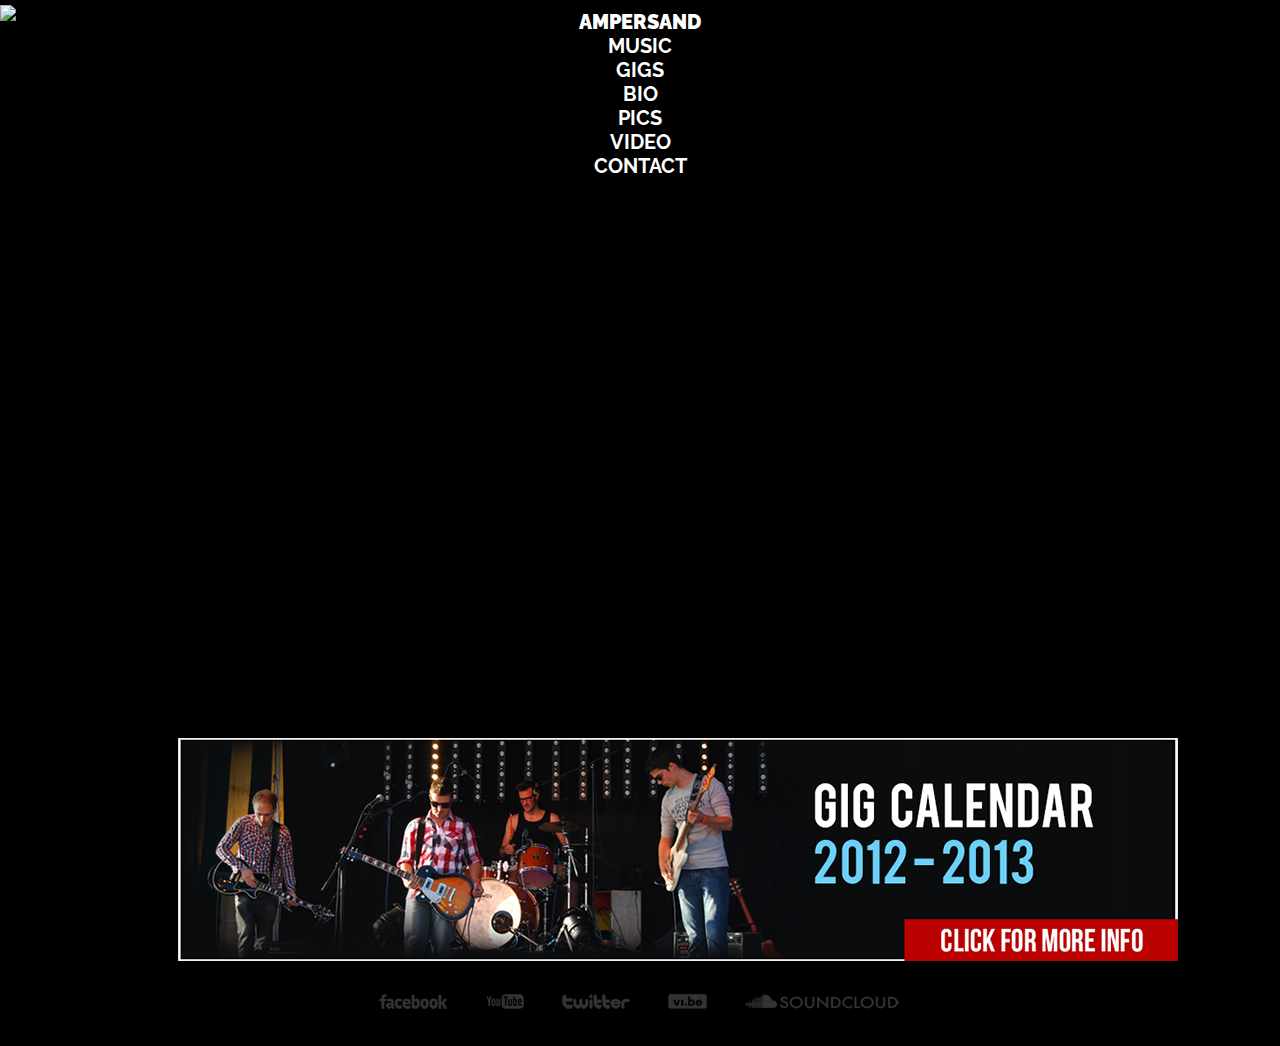
==== index.html @ fca84007 "Uploaden website" ====
<!DOCTYPE html>
<html>
<head lang="en">
    <meta charset="UTF-8">
    <meta name="viewport" content="width=device-width, initial-scale=1">
    <title>Ampersand - Home</title>

    <!-- CSS -->
    <link rel="stylesheet" href="style/normalize.css" />
    <link rel="stylesheet" href="style/style.css" />
    <link rel="stylesheet" href="style/bootstrap.css" />
    <link rel="stylesheet" href="style/carousel.css" />
    <link href='http://fonts.googleapis.com/css?family=Raleway:700,900,300' rel='stylesheet' type='text/css'>

    <!--  Javascript -->
    <script type="text/javascript" src="http://code.jquery.com/jquery.min.js"></script>
    <script type="text/javascript" src="script/responsivemobilemenu.js"></script>
    <script type="text/javascript" src="script/bootstrap.js"></script>
</head>
<body>
<!--http://placehold.it/format(xformat)/background/textcolor&text=tekst-->
    <div id="container">
        <header>
            <div class="rmm" data-menu-style="minimal">
                <ul>
                    <li><span class="logo">AMPERSAND</span></li>
                    <li><a href="music.html">MUSIC</a></li>
                    <li><a href="gigs.html">GIGS</a></li>
                    <li><a href="bio.html">BIO</a></li>
                    <li><a href="pics.php">PICS</a></li>
                    <li><a href="video.html">VIDEO</a></li>
                    <li><a href="#contact" data-toggle="modal">CONTACT</a></li>
                </ul>
            </div>
        </header>
        <div class="content">
           <div class="photoBanner">
               <div class="fadeBoxPhoto"></div>
               <img src="http://placehold.it/1920x550">
           </div>
            <div class="newsbox">
                <a href="">
                    <img src="images/news/bannergigs.png">
                </a>
            </div>
        </div>
        <div class="modal fade" id="contact" role="dialog">
            <div class="modal-dialog">
                <div class="modal-content">
                    <form class="form-horizontal" name="contactform" method="post" action="script/send_contact_mail.php">
                        <div class="modal-header">
                            <button type="button" class="close pull-right" data-dismiss="modal" aria-hidden="true">&times;</button>
                            <h4>Contact Us</h4>
                        </div>
                        <div class="modal-body">
                            <div class="form-group">
                                <label for="contact-name" class="col-lg-2 control-label">Name:</label>
                                <div class="col-lg-10">
                                    <input type="text" class="form-control" name="contact-name" id="contact-name" placeholder="Full Name">
                                </div>
                            </div>
                            <div class="form-group">
                                <label for="contact-email" class="col-lg-2 control-label">Email:</label>
                                <div class="col-lg-10">
                                    <input type="email" class="form-control" name="contact-email" id="contact-email" placeholder="you@example.com">
                                </div>
                            </div>
                            <div class="form-group">
                                <label for="contact-msg" class="col-lg-2 control-label">Message:</label>
                                <div class="col-lg-10">
                                    <textarea class="form-control" name="contact-msg" id="contact-msg" rows="8"></textarea>
                                </div>
                            </div>
                        </div>
                        <div class="modal-footer">
                            <a class="btn btn-default" data-dismiss="modal">Close</a>
                            <button class="btn btn-primary" type="submit">Send</button>
                        </div>
                    </form>
                </div>
            </div>
        </div>
        <footer>
            <nav class="socialmedia">
                <ul>
                    <li><a href="https://www.facebook.com/ampersand.info" target="_blank"><img src="images/media/facebook.png" /></a></li>
                    <li><a href="https://www.youtube.com/user/Ampersandproduction" target="_blank"><img src="images/media/youtube.png" /></a></li>
                    <li><a href="#"><img src="images/media/twitter.png" /></a></li>
                    <li><a href="http://vi.be/ampersand" target="_blank"><img src="images/media/vibe.png" /></a></li>
                    <li><a href="https://soundcloud.com/ampersand-5" target="_blank"><img src="images/media/soundcloud.png" /></a></li>
                </ul>
            </nav>
        </footer>
    </div>
</body>
</html>
---- style/style.css ----
*{
    margin:0;
    padding: 0;
}

html, body{
    height: 100%;
}

body{
    background-color: #000000;
    font-family: 'Raleway', sans-serif;
    font-weight: 300;
    font-size: 16px;
    line-height: 1.5em;
    color: #ffffff;
}

header{
    padding: 10px 0 0 0;
    position: relative;
}

header .rmm ul li{
    font-weight: 700;
    font-size: 20px;
}

.logo{
    font-weight: 900;
}

footer ul li img{
    opacity: 0.2;
}

footer ul li img:hover {
    opacity: 1;
}

#container{
    min-height: 100%;
    position: relative;
}

footer {
    position: absolute;
    bottom: 0;
    width: 100%;
    height: 75px;
}

.photoBanner{
    position: absolute;
    top: 0px;
    left: 0px;
    clear: both;
}

.fadeBoxPhoto {
    position: absolute;
    top: 0px;
    left: 0px;
    width: 1920px;
    height: 550px;
    background: linear-gradient(to bottom, rgba(0, 0, 0, 0) 75%,  rgba(0, 0, 0, 1)) 25%;
    float: left;
}



.newsbox{
    margin-top: 560px;
    margin-left: 50px;
}

.fadeBoxIndex {
    position: absolute;
    top: 0px;
    left: 0px;
    width: 1920px;
    height: 475px;
    background: linear-gradient(to bottom, rgba(0, 0, 0, 0) 75%,  rgba(0, 0, 0, 1)) 25%;
    float: left;
}


.socialmedia{
    text-align: center;
    height: 3em;
}

.content{
    width: 80%;
    margin: 30px auto;
    padding-bottom: 85px; /*height of the footer*/
}

.bandFoto{
    margin-left: 10px;
    margin-bottom: 10px;
}

.biotext{
    margin-top: 560px;
    width: 1000px;
    -webkit-column-count: 2;
    -moz-column-count: 2;
    column-count: 2;
}

#events{
    margin-top: 50px;
}

.eventPassed{
    /*background-color: #666666;*/
    color: #8a8a8a;
}

/* Carousel base class */
.carousel {
    height: 500px;
    margin-bottom: 60px;
}
/* Since positioning the image, we need to help out the caption */
.carousel-caption {
    z-index: 10;
}

/* Declare heights because of positioning of img element */
.carousel .item {
    height: 400px;
    background-color: #777;
}
.carousel-inner > .item > img {
    position: absolute;
    top: 0;
    left: 0;
    min-width: 100%;
}

.albums{
    margin-top: 50px;
}

.pictures{
}

.pictures a, .albums a{
    text-decoration: none;
}

.album{
    margin-left: 20px;
    margin-bottom: 20px;


    background-color: white;
    height: 230px;
    width: 230px;

}

.picture{
    margin-left: 20px;
    margin-bottom: 20px;
}

.picsreturn{
    margin-top: 50px;
    text-decoration: none;
    color: #ffffff;
    font-size: 16px;
}

.picsreturn:hover {
    opacity:0.4;
}

.videoWrapper {
    position: relative;
    padding-bottom: 48%;
    /*padding-bottom: 56.25%; /* 16:9 */
    padding-top: 25px;
    height: 0;
}

.videoWrapper iframe {
    position: absolute;
    top: 0;
    left: 0;
    width: 100%;
    height: 100%;
}

.audioWrapper {
    width: 60%;
    max-width: 700px;
    margin: auto;
}

.audioWrapper iframe {

}




/** ====== > 766px width ====== **/
/** DESKTOP **/
@media all and (min-width: 766px){
    /** GENERAL */

    /** HEADER */
    .rmm ul{
        width: 780px;
    }

    /** CONTENT */
    .content{

    }

    /** CAROUSEL */
    .carousel{

    }

    /** FOOTER */
    .socialmedia ul{
        columns: initial;
        display: inline-block;
        list-style: none;
    }

    .socialmedia li{
        display: inline;
    }

    .socialmedia a{
        float: left;
        text-decoration: none;
        padding: 0 20px;
        height: 1.2em;
        line-height: 1.2em;
        margin: 1.2em 0 0 -2px;
    }
}



/** ====== < 765 width ====== **/
/** MOBILE **/
@media all and (max-width: 765px){
    /** GENERAL */

    /** HEADER */
    .rmm ul{
        width: auto;
    }

    /** CONTENT */
    .content{

    }

    /** CAROUSEL */
    .carousel{
        height: 250px;
        position: static;
    }
    .carousel .item {
        height: 250px;
    }
    .carousel-inner > .item > img {
        height: 250px;
    }


    /** FOOTER */
    .socialmedia ul{
        height: auto;
        list-style: none;
    }

    .socialmedia li{
        float: none;
        width: 100%;
        margin: 15px 0 15px 0;
    }

    .socialmedia a{
        text-decoration: none;
        padding: 15px 10px;
        height: 1.2em;
        line-height: 1.2em;
        margin: 1.2em 0 1em -2px;
    }
}



/** ======  Mobile menu ====== */
.rmm {
    display:block;
    position:relative;
    width:100%;
    padding:0px;
    margin:0 auto ;
    text-align: center;
    z-index: 20;
}

.rmm a {
    color:#ffffff;
    text-decoration:none;
}

.rmm .rmm-main-list, .rmm .rmm-main-list li {
    margin:0px;
    padding:0px;
}
.rmm ul {
    display:block;
    /*width: auto;*/
    margin:0 auto;
    overflow:hidden;
    list-style:none;
}

.rmm .rmm-main-list li {
    display:inline;
    padding:0px;
    margin:0px;
}
.rmm-toggled {
    display:none;
    width:100%;
    position:relative;
    overflow:hidden;
    margin:0 auto;
}
.rmm-button:hover {
    cursor:pointer;
}
.rmm .rmm-toggled ul {
    display:none;
    margin:0px ;
    padding:0px ;
}
.rmm .rmm-toggled ul li {
    display:block;
    margin:0 auto;
}

.rmm.minimal a {
    color:#ffffff;
}
.rmm.minimal a:hover {
    opacity:0.4;
}
.rmm.minimal .rmm-main-list li a {
    display:inline-block;
    padding:8px 20px 8px 20px;
    margin:0px -3px 0px -3px;
}
.rmm.minimal .rmm-main-list li span {
    display:inline-block;
    padding:8px 20px 8px 20px;
    margin:0px -3px 0px -3px;
    color: #c4e3f3;
}
.rmm.minimal .rmm-toggled {
    width:95%;
    min-height:36px;
}
.rmm.minimal .rmm-toggled-controls {
    display:block;
    height:36px;
    color:#ffffff;
    text-align:left;
    position:relative;
}
.rmm.minimal .rmm-toggled-title {
    position:relative;
    top:9px;
    left:9px;
    font-weight: 700;
    color:#ffffff;
}
.rmm.minimal .rmm-button {
    display:block;
    position:absolute;
    right:9px;
    top:7px;
}

.rmm.minimal .rmm-button span {
    display: block;
    margin: 4px 0px 4px 0px;
    height: 2px;
    background: #ffffff;
    width: 25px;
}

.rmm.minimal .rmm-toggled ul li a {
    display:block;
    width:100%;
    text-align:center;
    padding:10px 0px 10px 0px;
    border-bottom:1px solid #dedede;
    color:#ffffff;
}
.rmm.minimal .rmm-toggled ul li span {
    display:block;
    width:100%;
    text-align:center;
    padding:10px 0px 10px 0px;
    border-bottom:1px solid #dedede;
    color: #c4e3f3;
}
.rmm.minimal .rmm-toggled ul li:first-child a {
     border-top:1px solid #dedede;
 }
.rmm.minimal .rmm-toggled ul li:first-child span {
    border-top:1px solid #dedede;
}
---- style/carousel.css ----
/* CUSTOMIZE THE CAROUSEL819
-------------------------------------------------- */
@media all and (min-width: 819px){
    /* Carousel base class */
    .carousel {
        height: 500px;
        margin-bottom: 60px;
        position: absolute;
        top: 0;
        left: 0;
        width: 100%;
    }
    /* Since positioning the image, we need to help out the caption */
    .carousel-caption {
        z-index: 10;
    }

    /* Declare heights because of positioning of img element */
    .carousel .item {
        height: 500px;
        background-color: #777;
    }
    .carousel-inner > .item > img {
        position: absolute;
        top: 0;
        left: 0;
        min-width: 100%;
        height: 500px;
    }
}

@media all and (max-width: 818px){
    /** CAROUSEL */
    .carousel{
        height: 250px;
        position: static;
        width: 100%;
    }
    .carousel-control{
        display: none;
    }

    .carousel .item {
        height: 250px;
    }
    .carousel-inner > .item > img {
        height: 250px;
    }
}
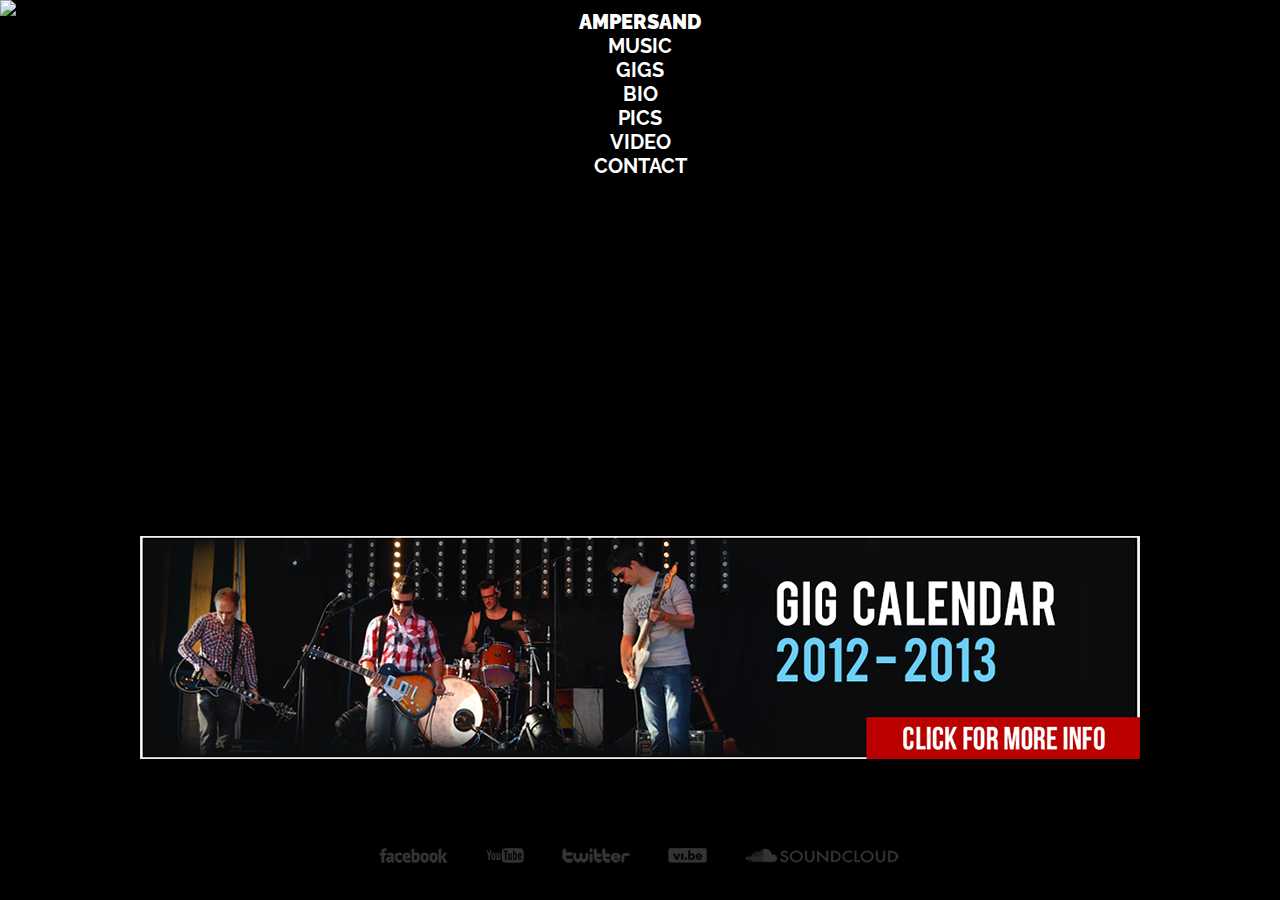
==== commit 46012e27: "Website aangepast naar notities" ====
--- a/index.html
+++ b/index.html
@@ -33,14 +33,13 @@
                 </ul>
             </div>
         </header>
-        <div class="content">
+        <div class="content bannercontent">
            <div class="photoBanner">
-               <div class="fadeBoxPhoto"></div>
-               <img src="http://placehold.it/1920x550">
+               <img class="img-responsive" src="http://placehold.it/1920x550">
            </div>
             <div class="newsbox">
                 <a href="">
-                    <img src="images/news/bannergigs.png">
+                    <img class="img-responsive" src="images/news/bannergigs.png">
                 </a>
             </div>
         </div>
--- a/style/style.css
+++ b/style/style.css
@@ -50,40 +50,6 @@
     height: 75px;
 }
 
-.photoBanner{
-    position: absolute;
-    top: 0px;
-    left: 0px;
-    clear: both;
-}
-
-.fadeBoxPhoto {
-    position: absolute;
-    top: 0px;
-    left: 0px;
-    width: 1920px;
-    height: 550px;
-    background: linear-gradient(to bottom, rgba(0, 0, 0, 0) 75%,  rgba(0, 0, 0, 1)) 25%;
-    float: left;
-}
-
-
-
-.newsbox{
-    margin-top: 560px;
-    margin-left: 50px;
-}
-
-.fadeBoxIndex {
-    position: absolute;
-    top: 0px;
-    left: 0px;
-    width: 1920px;
-    height: 475px;
-    background: linear-gradient(to bottom, rgba(0, 0, 0, 0) 75%,  rgba(0, 0, 0, 1)) 25%;
-    float: left;
-}
-
 
 .socialmedia{
     text-align: center;
@@ -92,7 +58,7 @@
 
 .content{
     width: 80%;
-    margin: 30px auto;
+    margin: 30px auto -30px;
     padding-bottom: 85px; /*height of the footer*/
 }
 
@@ -101,14 +67,6 @@
     margin-bottom: 10px;
 }
 
-.biotext{
-    margin-top: 560px;
-    width: 1000px;
-    -webkit-column-count: 2;
-    -moz-column-count: 2;
-    column-count: 2;
-}
-
 #events{
     margin-top: 50px;
 }
@@ -118,37 +76,24 @@
     color: #8a8a8a;
 }
 
-/* Carousel base class */
-.carousel {
-    height: 500px;
-    margin-bottom: 60px;
-}
-/* Since positioning the image, we need to help out the caption */
-.carousel-caption {
-    z-index: 10;
-}
-
-/* Declare heights because of positioning of img element */
-.carousel .item {
-    height: 400px;
-    background-color: #777;
-}
-.carousel-inner > .item > img {
-    position: absolute;
-    top: 0;
-    left: 0;
-    min-width: 100%;
-}
-
-.albums{
-    margin-top: 50px;
-}
-
 .pictures{
 }
 
 .pictures a, .albums a{
     text-decoration: none;
+}
+
+.albums{
+    position: relative;
+    margin-top: 30px;
+    display: inline-block;
+    left: 50%;
+    transform: translate(-50%, 0%);
+}
+
+
+.picturepage{
+    max-width: 1020px;
 }
 
 .album{
@@ -212,7 +157,20 @@
 @media all and (min-width: 766px){
     /** GENERAL */
 
+    body{
+        overflow-y: scroll;
+    }
+
+    #container{
+        width: 100%;
+    }
+
+
     /** HEADER */
+    header{
+        width: 100%;
+    }
+
     .rmm ul{
         width: 780px;
     }
@@ -246,6 +204,39 @@
         line-height: 1.2em;
         margin: 1.2em 0 0 -2px;
     }
+
+    .photoBanner{
+        position: absolute;
+        top: 0px;
+        left: 0px;
+        clear: both;
+    }
+
+    .newsbox a img{
+        position: relative;
+        margin-top : 35%;
+        left: 50%;
+        transform: translate(-50%, 0%);
+    }
+
+    .biotext{
+        margin-top: 35%;
+        max-width: 100%;
+        -webkit-column-count: 2;
+        -moz-column-count: 2;
+        column-count: 2;
+    }
+
+    .audioWrapper {
+         width: 60%;
+         max-width: 700px;
+
+         position: fixed;
+         top: 50%;
+         left: 50%;
+         /* bring your own prefixes */
+         transform: translate(-50%, -50%);
+     }
 }
 
 
@@ -255,26 +246,24 @@
 @media all and (max-width: 765px){
     /** GENERAL */
 
+    #container{
+        min-height: 75%;
+    }
+
+
     /** HEADER */
     .rmm ul{
         width: auto;
     }
 
     /** CONTENT */
+
     .content{
 
     }
 
-    /** CAROUSEL */
-    .carousel{
-        height: 250px;
-        position: static;
-    }
-    .carousel .item {
-        height: 250px;
-    }
-    .carousel-inner > .item > img {
-        height: 250px;
+    .bannercontent{
+        width: 100%;
     }
 
 
@@ -297,7 +286,42 @@
         line-height: 1.2em;
         margin: 1.2em 0 1em -2px;
     }
-}
+
+    .photoBanner{
+        position: relative;
+        width: 100%;
+        height: auto;
+        margin-top: 30px;
+        clear: both;
+    }
+
+    .newsbox a img{
+        padding: 30px;
+    }
+
+    .biotext{
+        margin: 30px;
+        width: 80%;
+
+
+
+        -webkit-column-count: 2;
+        -moz-column-count: 2;
+        column-count: 2;
+    }
+
+
+    /** MOBILE SPECIAL FOR GIG PAGE **/
+    @media all and (max-width: 525px){
+
+        #events{
+            margin-left: -30px;
+        }
+    }
+}
+
+
+
 
 
 
